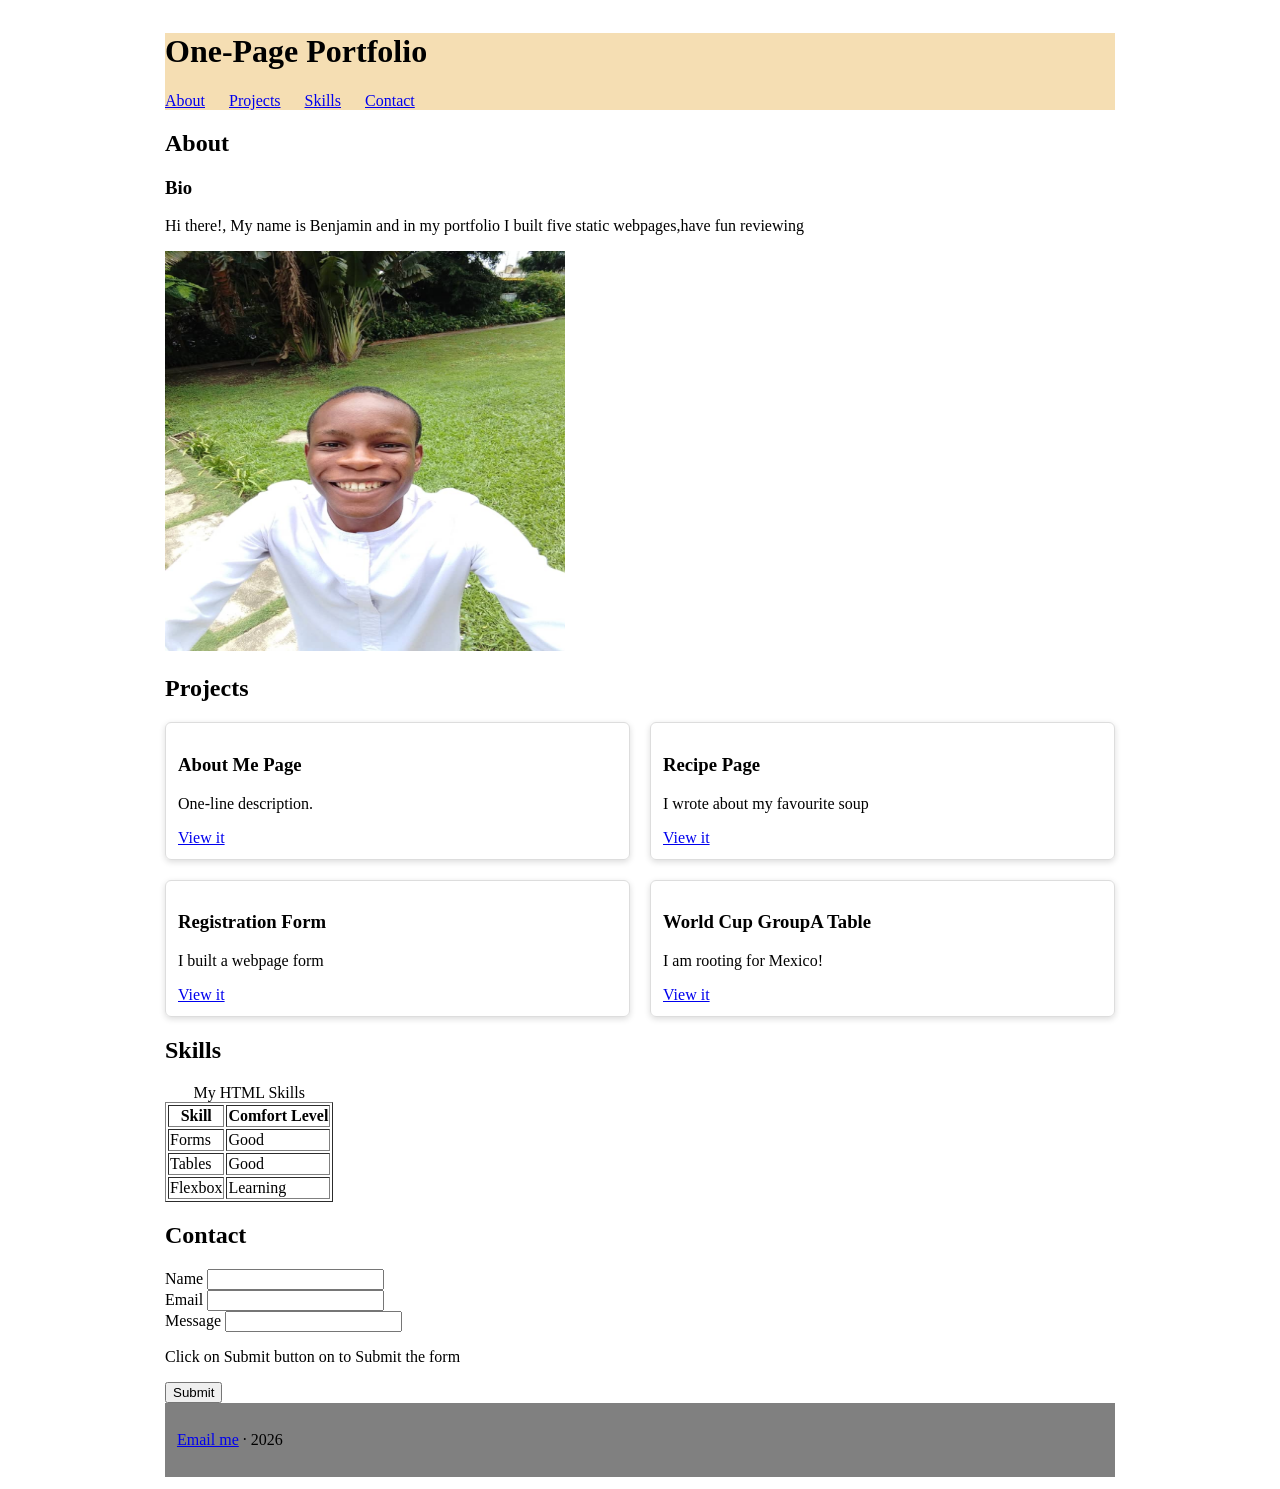
==== index.html @ 59e27bd7 "Add files via upload" ====
<!DOCTYPE html>
<html>
    <head>
        <title>My Portfolio</title>
        <link rel="stylesheet" href="port.css" />
    </head>
    <body>
     <header>
         <h1>One-Page Portfolio</h1>
         <nav>
            <a href="#about">About</a>
            <a href="#projects">Projects</a>
            <a href="#skills">Skills</a>
            <a href="#contact">Contact</a>
         </nav>
     </header>

     <main>
        <section id="about">
            <h2>About</h2>
              <h3>Bio</h3>
              <p>Hi there!, My name is Benjamin and in my portfolio I built five static webpages,have fun reviewing </p>
              <img src="Ben.jpeg" alt="A man smiling" width="400" height="400" />
        </section>
        
        <section id="projects">
            <h2>Projects</h2>
            <div class="cards">
            <article>
                <h3>About Me Page</h3>
                <p>One-line description.</p>
                <a href="about.html">View it</a>
            </article>
            <article>
                <h3>Recipe Page</h3>
                <p>I wrote about my favourite soup</p>
                <a href="recipe.html">View it</a>
            </article>
            <article>
                <h3>Registration Form</h3>
                <p>I built a webpage form</p>
                <a href="form.html">View it</a>
            </article>
            <article>
                <h3>World Cup GroupA Table</h3>
                <p>I am rooting for Mexico!</p>
                <a href="Cup.html">View it</a>
            </article>
        </div>
    </section>
        <section id="skills">
                <h2>Skills</h2>
                <table border="1">
                    <caption>My HTML Skills</caption>
                        <thead>
                          <tr>
                            <th scope="col">Skill</th>
                            <th scope="col">Comfort Level</th>
                           </tr>
                        </thead>
                        <tbody>
                        <tr>
                          <td>Forms</td>
                          <td>Good</td>
                        </tr>
                        <tr>
                           <td>Tables</td>
                           <td>Good</td>
                        </tr>
                        <tr>
                            <td>Flexbox</td>
                            <td>Learning</td>
                        </tr>
                        </tbody>
                       </table>
                    <section id="contact">
                        <h2>Contact</h2>
                        <form class ="form">
                      <div>
                         <label for="name">Name</label>
                         <input type="text" id="name" name="name" >
                      </div>
                       <div>
                          <label for="email">Email</label>
                          <input type="text" id="email" name="email">
                      </div>
                       <div>
                           <label for="message">Message</label>
                           <input type="text" id="email" name="email" >
                     </div>
                          <p>Click on Submit button on to Submit the form</p>
                     <div>
                       <input id="submit" type="submit">
                     </div>
                </section>
      </main>

      <footer>
        <p><a href="mailto:osezuabenjamin50@gmail.com">Email me</a> · 2026</p>
      </footer>
    </body>
</html>
---- port.css ----
body {
    background: #fff;
    max-width: 950px;
    margin: 0 auto;
    padding: 12px;
}
nav {
    display: flex;
    flex-wrap: wrap;
    gap: 24px;
}
header {
    position: sticky;
    top: 0;
    background-color: wheat;
}
article {
    border: 1px solid #ddd;
    padding: 12px;
    border-radius: 6px;
    box-shadow: 0 2px 6px rgba(0, 0, 0, 0.14);
    flex-wrap: wrap;
}
.cards {
    display: flex;
    flex-wrap: wrap;
    gap: 20px;
}
footer {
        background-color: gray;
        padding: 12px;
}
html { scroll-behavior: smooth;}

article {
    flex: 1 1 300px;
}
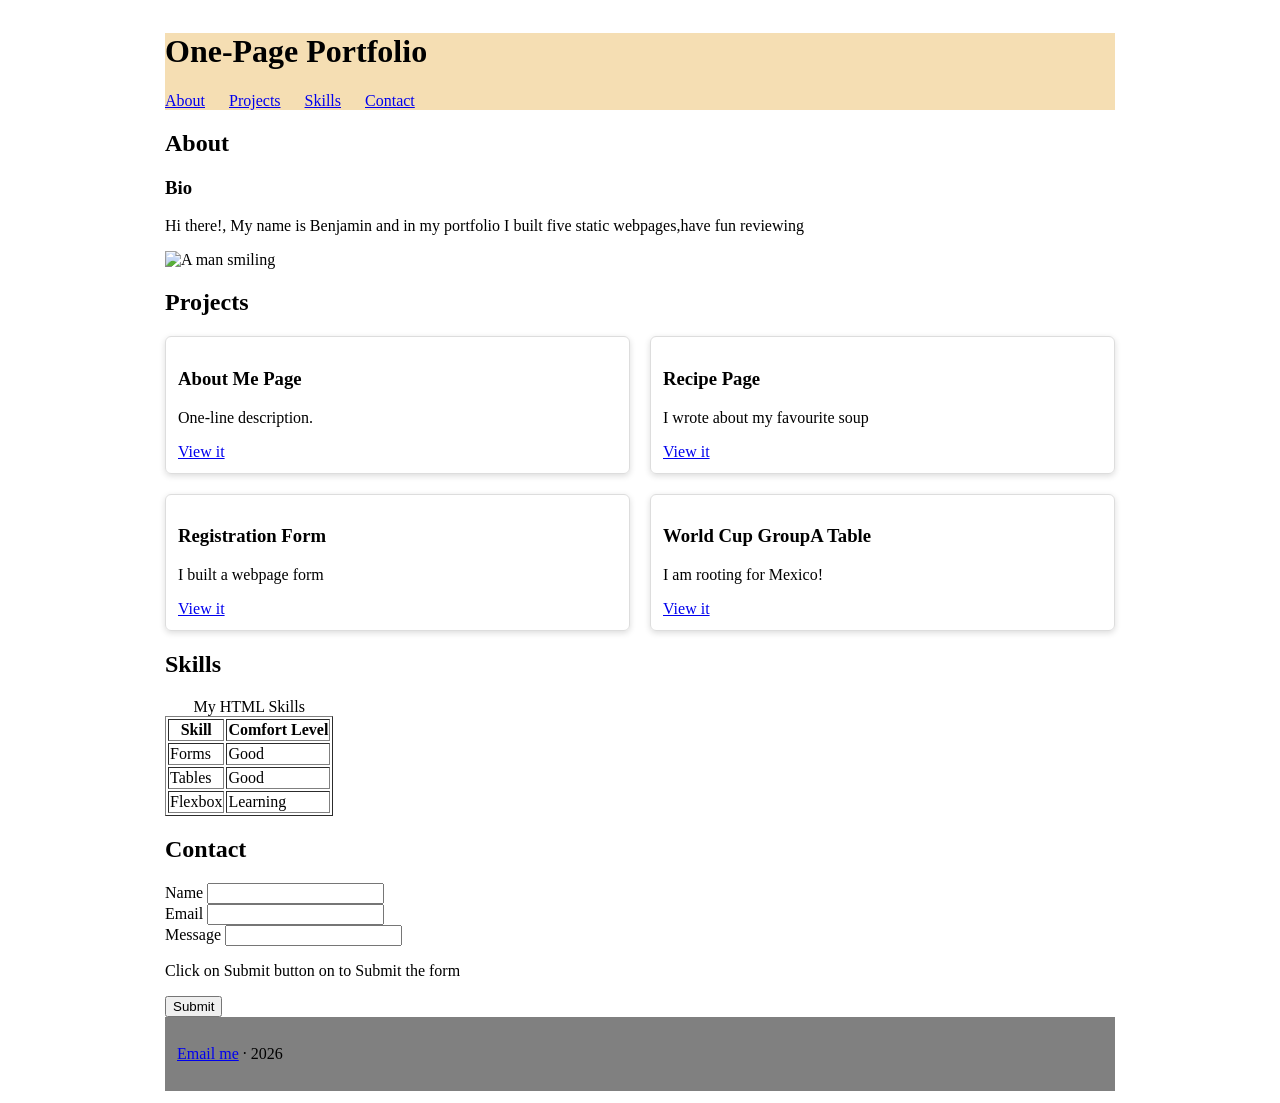
==== commit ca11c5b5: "Update index.html" ====
--- a/index.html
+++ b/index.html
@@ -20,7 +20,7 @@
             <h2>About</h2>
               <h3>Bio</h3>
               <p>Hi there!, My name is Benjamin and in my portfolio I built five static webpages,have fun reviewing </p>
-              <img src="Ben.jpeg" alt="A man smiling" width="400" height="400" />
+              <img src="ben.jpeg" alt="A man smiling" width="400" height="400" />
         </section>
         
         <section id="projects">
@@ -44,7 +44,7 @@
             <article>
                 <h3>World Cup GroupA Table</h3>
                 <p>I am rooting for Mexico!</p>
-                <a href="Cup.html">View it</a>
+                <a href="cup.html">View it</a>
             </article>
         </div>
     </section>
@@ -99,4 +99,4 @@
         <p><a href="mailto:osezuabenjamin50@gmail.com">Email me</a> · 2026</p>
       </footer>
     </body>
-</html>+</html>
